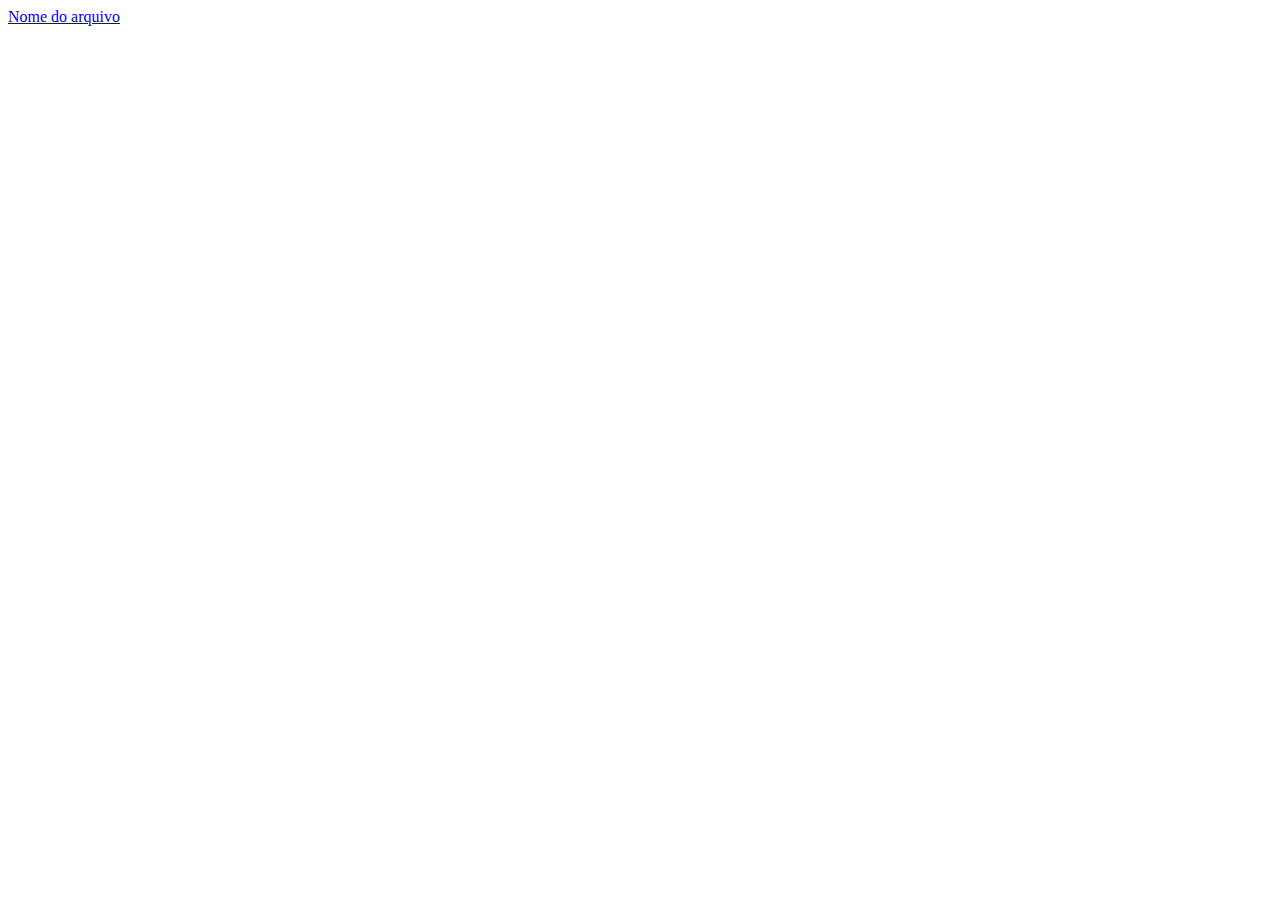
==== 10.html @ 2a7c07e3 "as" ====
<!DOCTYPE html>
<html>
<head>
  <title>Página com link de download</title>
</head>
<body>
  <a href="https://drive.google.com/file/d/1vJ4yudBGM6S9njqMgHGHVUWu0Bfwugqw/view?usp=sharing" download>Nome do arquivo</a>
</body>
</html>
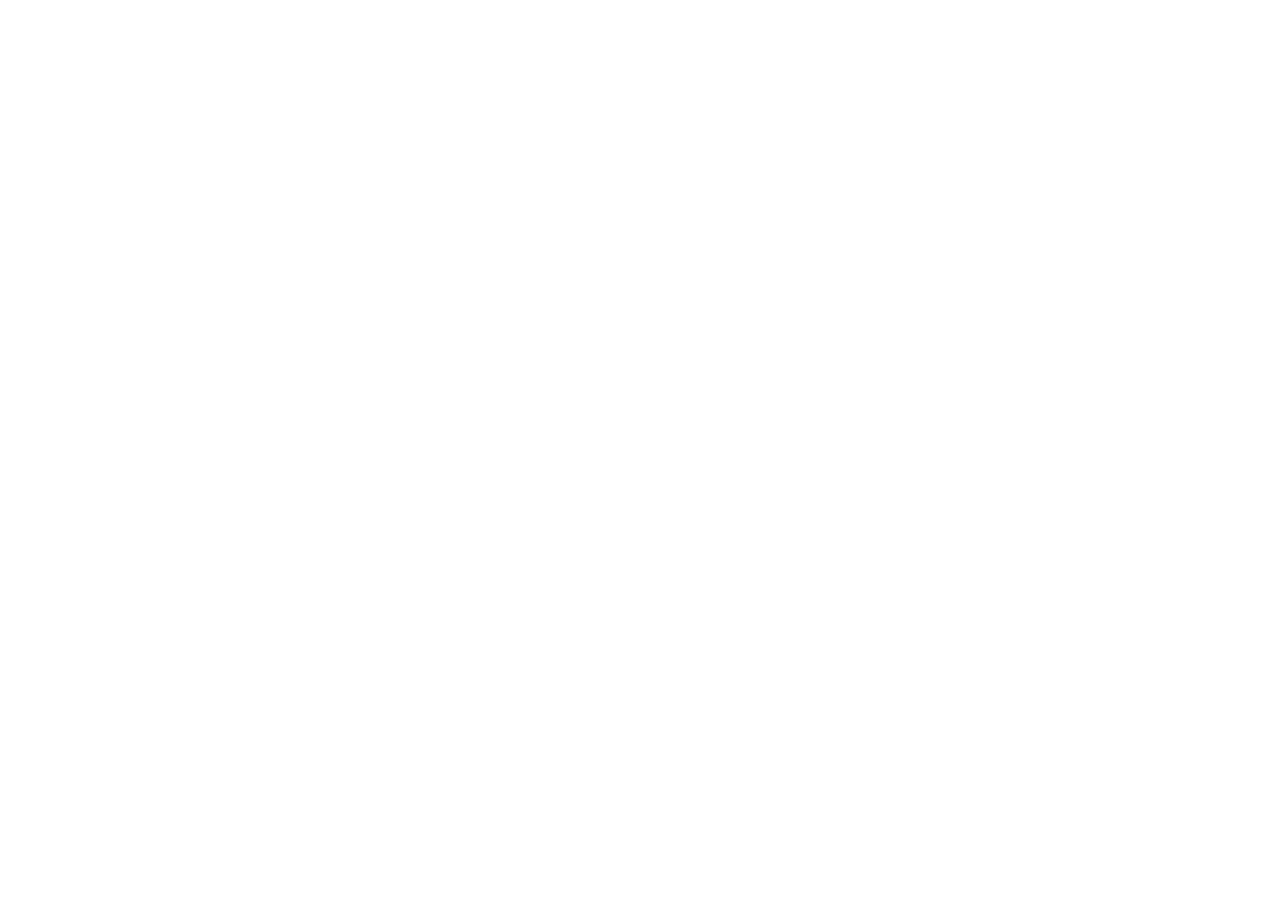
==== commit 763d321d: "Update 10.html" ====
--- a/10.html
+++ b/10.html
@@ -1,9 +1,10 @@
 <!DOCTYPE html>
 <html>
 <head>
-  <title>Página com link de download</title>
+  <title>Redirecionamento para o Google Drive</title>
+  <meta http-equiv="refresh" content="0; url=https://drive.google.com/uc?export=download&id=1vJ4yudBGM6S9njqMgHGHVUWu0Bfwugqw">
 </head>
 <body>
-  <a href="https://drive.google.com/file/d/1vJ4yudBGM6S9njqMgHGHVUWu0Bfwugqw/view?usp=sharing" download>Nome do arquivo</a>
+  <p>Redirecionando para o Google Drive...</p>
 </body>
 </html>